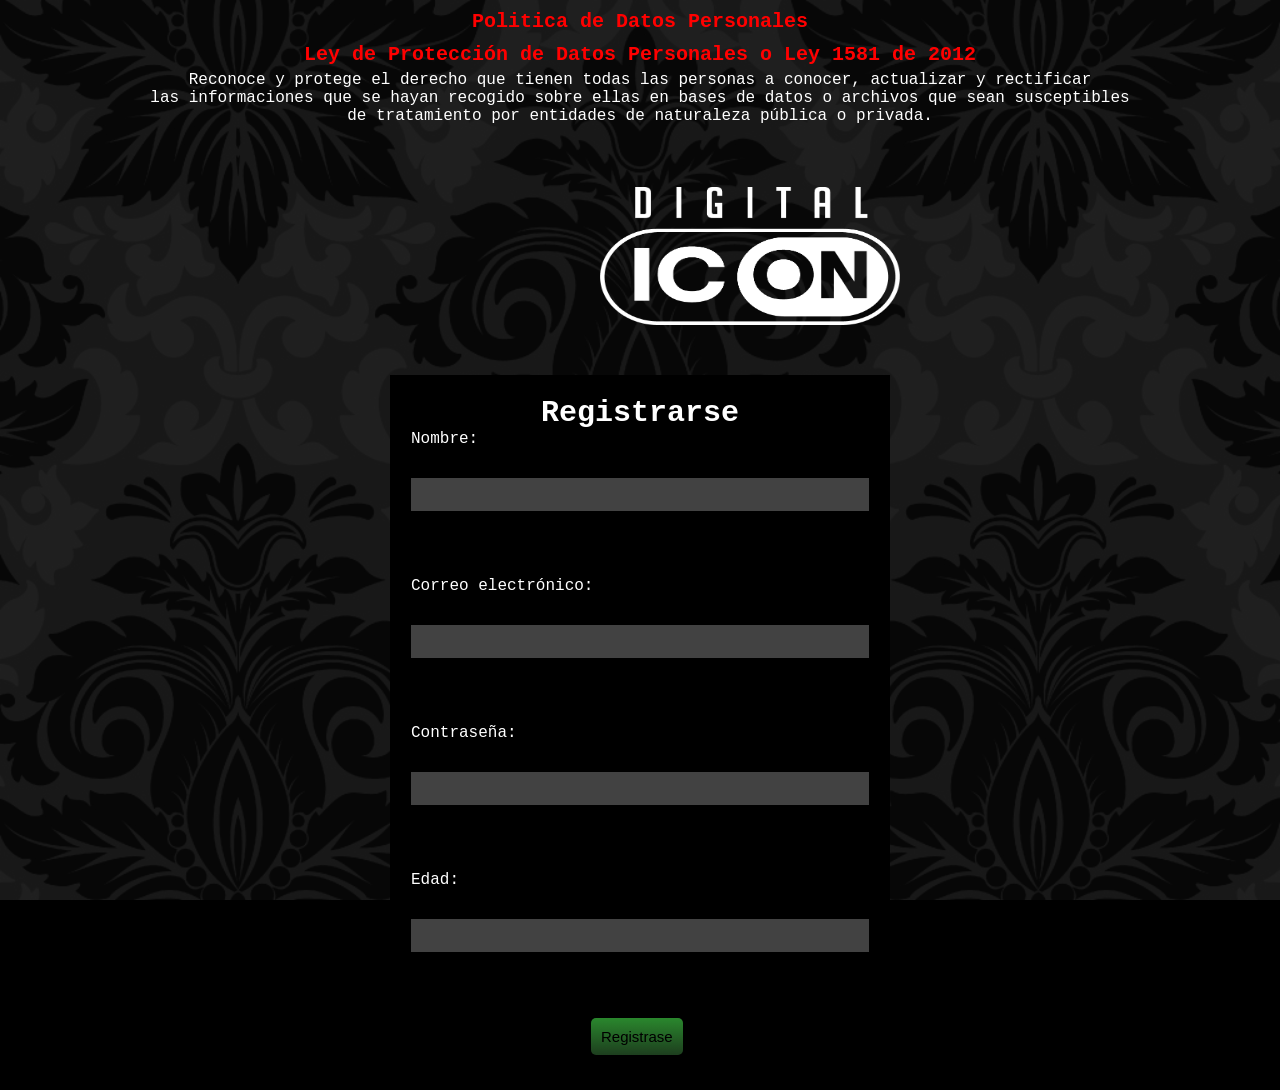
==== registrarse.html @ db90b3fd "feat: create login page" ====
<html>

<head>
<meta charset="UTF-8">
<title>Registrar</title>
<link rel="stylesheet" href="registrarse_style.css">
</head>

<body>




<div class="capa">

    <div class="datos-p">
    <!-- Politica Datos Personales -->
    <h1>Politica de Datos Personales</h1>
    <h1>Ley de Protección de Datos Personales o Ley 1581 de 2012</h1>
    <p>Reconoce y protege el derecho que tienen todas las personas a conocer, actualizar y rectificar <br>las informaciones que se hayan recogido sobre ellas en bases de datos o archivos que sean susceptibles <br> de tratamiento por entidades de naturaleza pública o privada.</p>
    </div>

    <img src="img/datos_personales.png" alt="datos_personales" id="datos-personales-img">

     <form action="#" method="post">
        
    <h2>Registrarse</h2>

    <label for="nombre">Nombre:</label><br>
    <input type="text" id="nombre" name="nombre" required>
    <br><br>

    <label for="email">Correo electrónico:</label><br>
    <input type="email" id="email" name="email" required>
    <br><br>

    <label for="password">Contraseña:</label><br>
    <input type="password" id="password" name="password" required>
    <br><br>

    <label for="edad">Edad:</label><br>
    <input type="number" id="edad" name="edad" min="1" max="999 ">
    <br><br>

    <button type="submit" value="Registrar" name="btnregistrar" class="button-2"> Registrase
    </button>

  </form>
    


   
</a>

</div>

</body>
</html>
---- registrarse_style.css ----
* {
  margin: 0;
  padding: 0;
  font-family: sans-serif;
  box-sizing: border-box;
}

:focus {
  outline: none;
}

.capa {
    background-color: rgba(0, 0, 0, 0.864);
    width: 100%;
}

body {
    background: black;
    display: flex;
    min-height: 100vh;
    background-image: url("./img/texture_1.jpg");

    /* config for background: La imagen se queda fija y el contenido se mueve encima*/
    background-size: cover;
    background-position: center;
    background-repeat: no-repeat;
    background-attachment: fixed;
}

form {
    margin: auto;
    width: 50%;
    max-width: 500px;
    background-color: black;

    /* config for background: La imagen se queda fija y el contenido se mueve encima*/
    background-size: cover;
    background-position: center;
    background-repeat: no-repeat;
    /* background-attachment: fixed; */
    padding: 20px;
    border: 1px solid rgba(0, 0, 0, 0.864);
    margin-top: 250px;
    color: white;
    margin-top: 50PX;
    margin-bottom: 150PX;


}

.capa label {
    font-family: "DM Mono", monospace; 
}


h2 {
  text-align: center;
  margin-bottom: 0px;
  color: white;
  font-family: "DM Mono", monospace; 
  font-size: 30px;
  margin-top: 0px;
}

input {
    display: block;
    align-items: center;
    padding: 5px;
    width: 100%;
    margin: 30px 0;
    font-size: 20px;
    font-family: "DM Mono", monospace; 
    background-color:  rgb(66, 66, 66);
    color: black;
    font-size: 20px;
    border: none;
}


.button-2 {
    background: linear-gradient(#35aa39, #254e26);
    border-radius: 5px;
    color: black;
    opacity: 0.8;
    cursor: pointer;
    font-family: Arial;
    margin-bottom: 0;
    padding-left: 10px;
    padding-right: 10px;
    padding-top: 10px;
    padding-bottom: 10px;
    text-decoration: none;
    font-size: 15px;   
    margin-left: 180px;
    outline: none; /* eliminar el resplandor azulito por defecto */
    border: black;
}

.button:hover {
  opacity: 1;
}



@media (max-width:768px) {
  form {
    width: 100%;
  }
}

@media (max-width:480px) {
  form {
    width: 100%;
  }
}

.datos-p h1 {
    color: white;
    text-align: center;
    margin-top: 10px;
    padding-top: 0px;
    font-family: "DM Mono", monospace; 
    font-size: 20px;
    color: red;
}

.datos-p p {
    text-align: center;
    padding-top: 5px;
    font-family: "DM Mono", monospace; 
    color: white;
}

#datos-personales-img {
    width: 300px;
    height: 150px;
    margin-left: 600px;
    padding-top: 12px;
    margin-top: 50px;
}
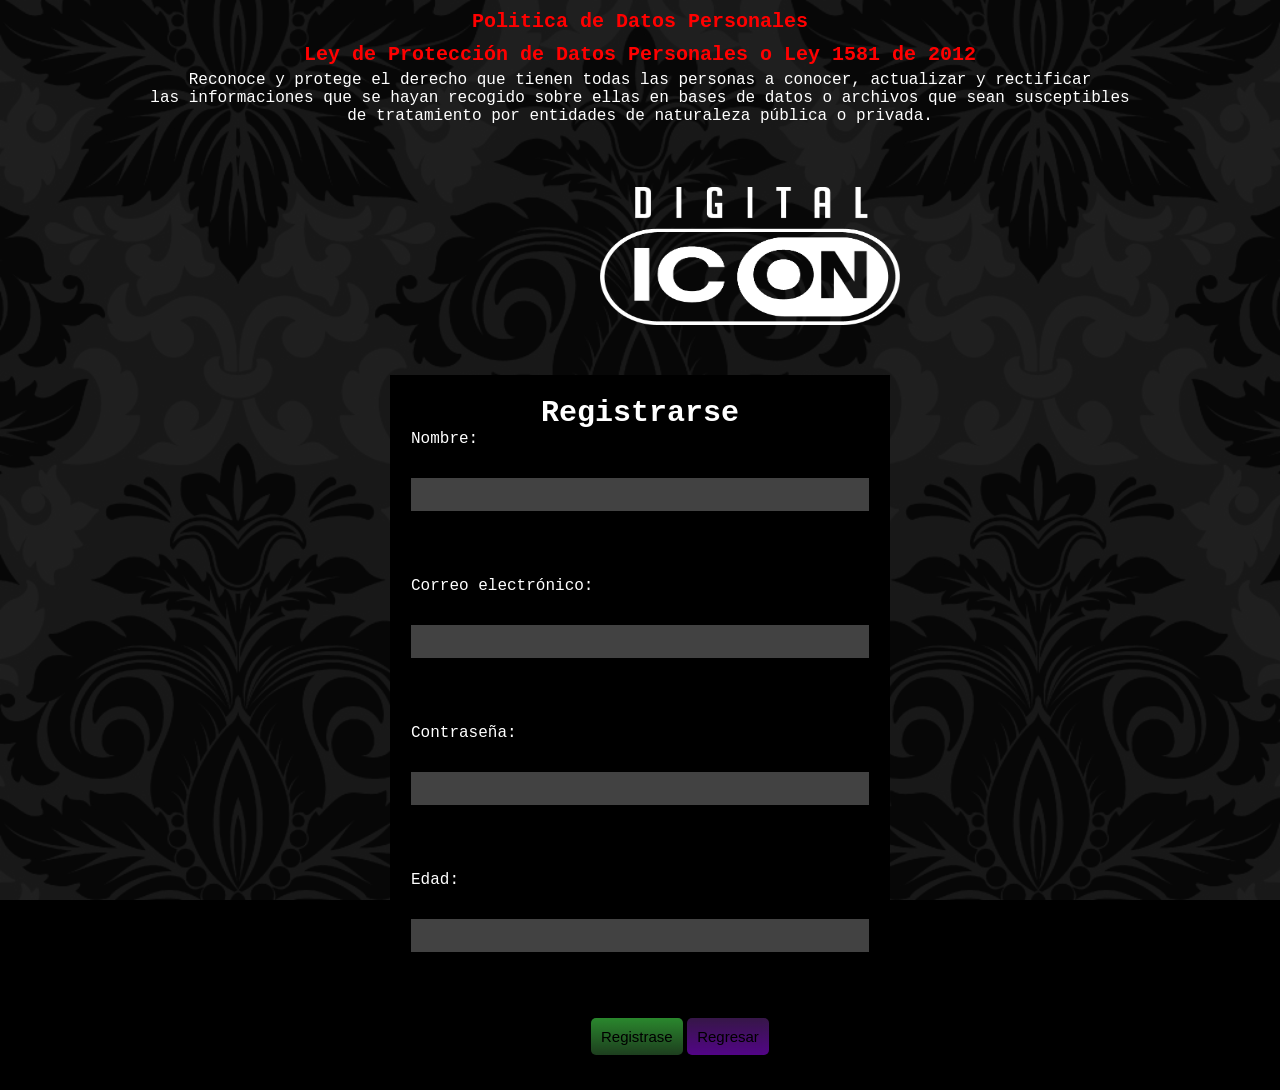
==== commit f3c63ed5: "feat: add js for an interactive menu with hidden sections" ====
--- a/registrarse.html
+++ b/registrarse.html
@@ -45,6 +45,9 @@
     <button type="submit" value="Registrar" name="btnregistrar" class="button-2"> Registrase
     </button>
 
+    <button  name="btnregistrar" class="button-3"> <a href="index.html"> Regresar
+    </a> </button> 
+
   </form>
     
 
--- a/registrarse_style.css
+++ b/registrarse_style.css
@@ -96,6 +96,31 @@
     border: black;
 }
 
+.button-3{
+    background: linear-gradient(#441d5a, #6706a8);
+    border-radius: 5px;
+    color: black;
+    opacity: 0.8;
+    cursor: pointer;
+    font-family: Arial;
+    padding-left: 10px;
+    padding-right: 10px;
+    padding-top: 10px;
+    padding-bottom: 10px;
+    text-decoration: none;
+    font-size: 15px;   
+    margin-top: -38px;
+    margin-right: 0px;
+    outline: none; /* eliminar el resplandor azulito por defecto */
+    border: black;
+}
+
+a {
+  color: black;
+  text-decoration: none;
+}
+
+
 .button:hover {
   opacity: 1;
 }
